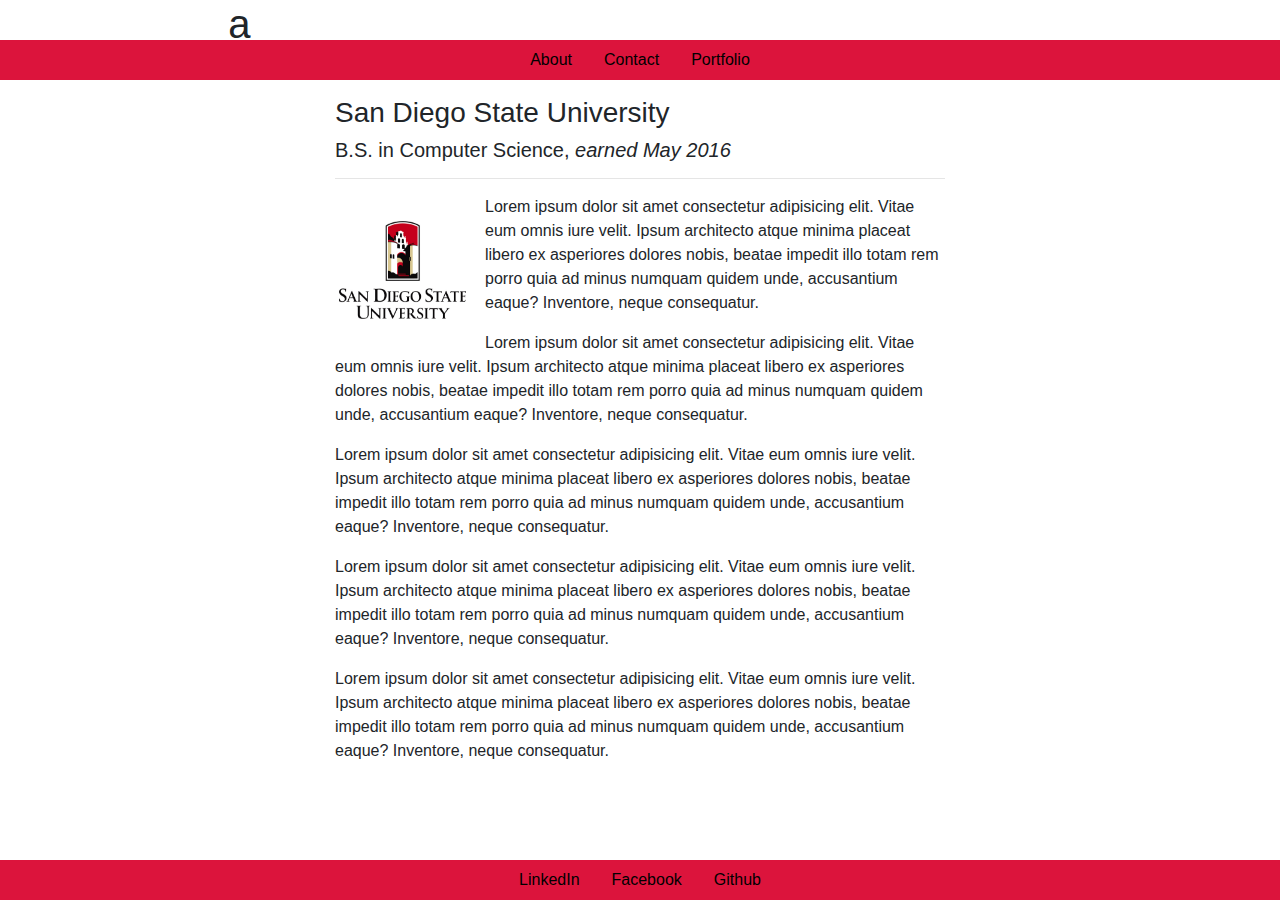
==== contact.html @ c9a513b7 "Added footer and header to contact.html and portfolio.html" ====
<!doctype html>
<html lang="en">

<head>
  <!-- Required meta tags -->
  <meta charset="utf-8">
  <meta name="viewport" content="width=device-width, initial-scale=1, shrink-to-fit=no">

  <!-- Bootstrap CSS -->
  <link rel="stylesheet" href="https://maxcdn.bootstrapcdn.com/bootstrap/4.0.0/css/bootstrap.min.css"
    integrity="sha384-Gn5384xqQ1aoWXA+058RXPxPg6fy4IWvTNh0E263XmFcJlSAwiGgFAW/dAiS6JXm" crossorigin="anonymous">
  <link rel="stylesheet" href="assets/css/style.css">

  <title>My Contact Info</title>
</head>

<body>

  <div class="container-fluid">
    <header class="row justify-content-center fixed-top">
      <div class="col-xl-auto">
        <ul class="nav">
          <li class="nav-item">
            <a class="nav-link active" href="index.html">About</a>
          </li>
          <li class="nav-item">
            <a class="nav-link" href="contact.html">Contact</a>
          </li>
          <li class="nav-item">
            <a class="nav-link" href="portfolio.html">Portfolio</a>
          </li>
        </ul>
      </div>
    </header>


    <section class="row justify-content-center">
      <div class="col-xl-8 banner"><h1> a</h1>
      </div>
    </section>

    <section class="row justify-content-center">
      <div class="col-xl-6 bio">
        <h3>San Diego State University</h3>
        <h5>B.S. in Computer Science, <i>earned May 2016</i></h5>
        <hr>
        <image class="SDSU float-left"
          src="assets/images/SDSU.jpg"></image>
        <p> Lorem ipsum dolor sit amet consectetur adipisicing elit. Vitae eum omnis iure velit. Ipsum architecto atque
          minima placeat libero ex asperiores dolores nobis, beatae impedit illo totam rem porro quia ad minus numquam
          quidem unde, accusantium eaque? Inventore, neque consequatur.</p>
          <p> Lorem ipsum dolor sit amet consectetur adipisicing elit. Vitae eum omnis iure velit. Ipsum architecto atque
            minima placeat libero ex asperiores dolores nobis, beatae impedit illo totam rem porro quia ad minus numquam
            quidem unde, accusantium eaque? Inventore, neque consequatur.</p>
            <p> Lorem ipsum dolor sit amet consectetur adipisicing elit. Vitae eum omnis iure velit. Ipsum architecto atque
              minima placeat libero ex asperiores dolores nobis, beatae impedit illo totam rem porro quia ad minus numquam
              quidem unde, accusantium eaque? Inventore, neque consequatur.</p>
              <p> Lorem ipsum dolor sit amet consectetur adipisicing elit. Vitae eum omnis iure velit. Ipsum architecto atque
                minima placeat libero ex asperiores dolores nobis, beatae impedit illo totam rem porro quia ad minus numquam
                quidem unde, accusantium eaque? Inventore, neque consequatur.</p>
                <p> Lorem ipsum dolor sit amet consectetur adipisicing elit. Vitae eum omnis iure velit. Ipsum architecto atque
                  minima placeat libero ex asperiores dolores nobis, beatae impedit illo totam rem porro quia ad minus numquam
                  quidem unde, accusantium eaque? Inventore, neque consequatur.</p>
      </div>
    </section>

    <footer class="row justify-content-center fixed-bottom">
      <div class="col-xl-auto">
        <ul class="nav">
          <li class="nav-item">
            <a class="nav-link active" href="#">LinkedIn</a>
          </li>
          <li class="nav-item">
            <a class="nav-link" href="#">Facebook</a>
          </li>
          <li class="nav-item">
            <a class="nav-link" href="#">Github</a>
          </li>
        </ul>
      </div>
    </footer>
  </div>


  <!-- Optional JavaScript -->
  <!-- jQuery first, then Popper.js, then Bootstrap JS -->
  <script src="https://code.jquery.com/jquery-3.2.1.slim.min.js"
    integrity="sha384-KJ3o2DKtIkvYIK3UENzmM7KCkRr/rE9/Qpg6aAZGJwFDMVNA/GpGFF93hXpG5KkN"
    crossorigin="anonymous"></script>
  <script src="https://cdnjs.cloudflare.com/ajax/libs/popper.js/1.12.9/umd/popper.min.js"
    integrity="sha384-ApNbgh9B+Y1QKtv3Rn7W3mgPxhU9K/ScQsAP7hUibX39j7fakFPskvXusvfa0b4Q"
    crossorigin="anonymous"></script>
  <script src="https://maxcdn.bootstrapcdn.com/bootstrap/4.0.0/js/bootstrap.min.js"
    integrity="sha384-JZR6Spejh4U02d8jOt6vLEHfe/JQGiRRSQQxSfFWpi1MquVdAyjUar5+76PVCmYl"
    crossorigin="anonymous"></script>
</body>

</html>
---- assets/css/style.css ----
.bio {
    padding-top: 40px;
    padding-bottom: 40px;
}

img {
    padding-right: 15px;
    height: 150px;
    width: 150px;
}

header {
    margin-top: 40px;
    background-color: crimson;
}

footer {
    background-color:  crimson;
}

a:link {
    color: black;
}

a:visited {
    color: white;
}
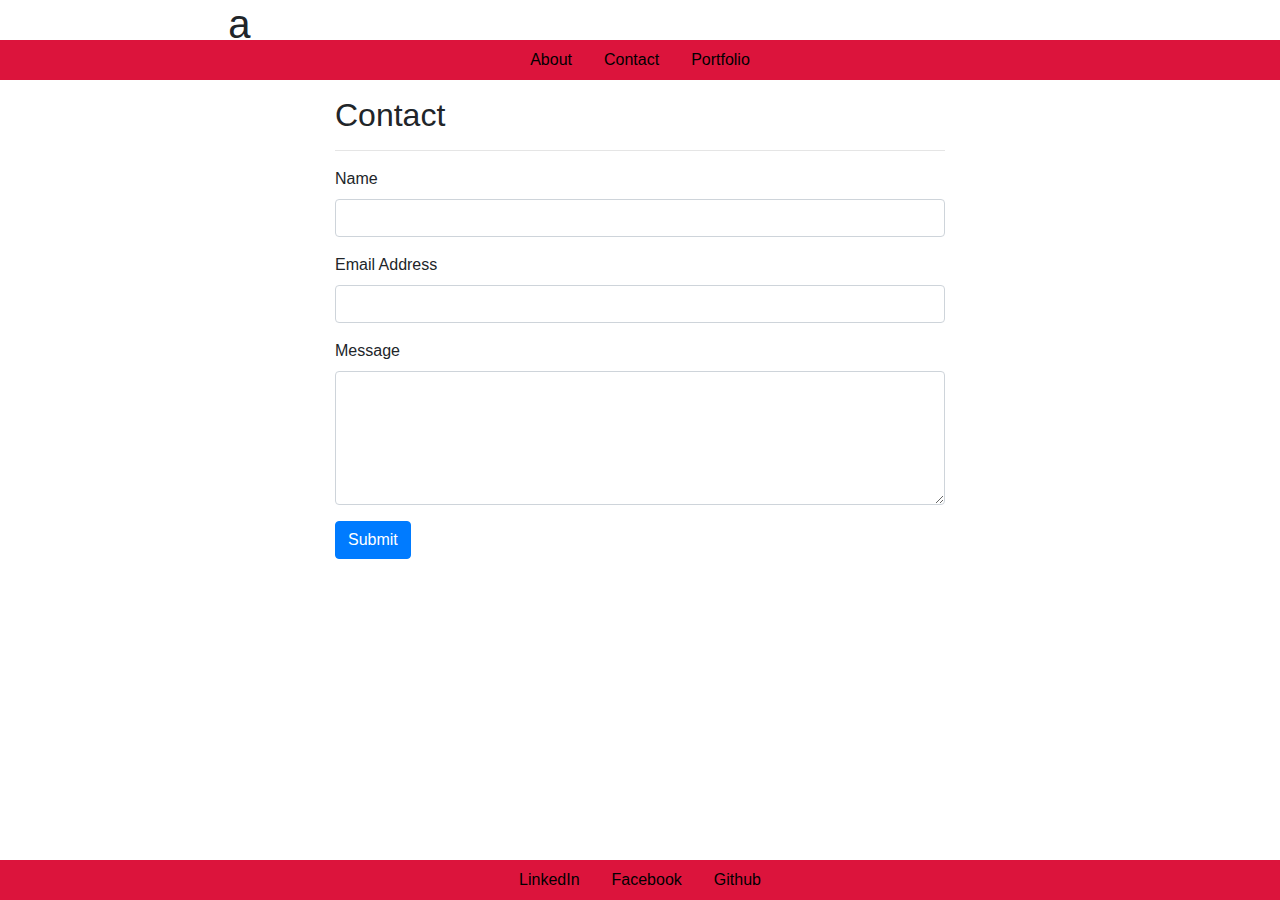
==== commit 09e42859: "Added form to contacts page and hrefs to footer links" ====
--- a/contact.html
+++ b/contact.html
@@ -41,26 +41,25 @@
 
     <section class="row justify-content-center">
       <div class="col-xl-6 bio">
-        <h3>San Diego State University</h3>
-        <h5>B.S. in Computer Science, <i>earned May 2016</i></h5>
+        <h2>Contact</h2>
         <hr>
-        <image class="SDSU float-left"
-          src="assets/images/SDSU.jpg"></image>
-        <p> Lorem ipsum dolor sit amet consectetur adipisicing elit. Vitae eum omnis iure velit. Ipsum architecto atque
-          minima placeat libero ex asperiores dolores nobis, beatae impedit illo totam rem porro quia ad minus numquam
-          quidem unde, accusantium eaque? Inventore, neque consequatur.</p>
-          <p> Lorem ipsum dolor sit amet consectetur adipisicing elit. Vitae eum omnis iure velit. Ipsum architecto atque
-            minima placeat libero ex asperiores dolores nobis, beatae impedit illo totam rem porro quia ad minus numquam
-            quidem unde, accusantium eaque? Inventore, neque consequatur.</p>
-            <p> Lorem ipsum dolor sit amet consectetur adipisicing elit. Vitae eum omnis iure velit. Ipsum architecto atque
-              minima placeat libero ex asperiores dolores nobis, beatae impedit illo totam rem porro quia ad minus numquam
-              quidem unde, accusantium eaque? Inventore, neque consequatur.</p>
-              <p> Lorem ipsum dolor sit amet consectetur adipisicing elit. Vitae eum omnis iure velit. Ipsum architecto atque
-                minima placeat libero ex asperiores dolores nobis, beatae impedit illo totam rem porro quia ad minus numquam
-                quidem unde, accusantium eaque? Inventore, neque consequatur.</p>
-                <p> Lorem ipsum dolor sit amet consectetur adipisicing elit. Vitae eum omnis iure velit. Ipsum architecto atque
-                  minima placeat libero ex asperiores dolores nobis, beatae impedit illo totam rem porro quia ad minus numquam
-                  quidem unde, accusantium eaque? Inventore, neque consequatur.</p>
+        <form>
+            <div class="form-group">
+              <label for="NameInput">Name</label>
+              <input type="text" class="form-control" id="nameInput" placeholder="">
+            </div>
+            <div class="form-group">
+                <label for="EmailInput">Email Address</label>
+                <input type="email" class="form-control" id="emailInput" placeholder="">
+            </div>
+            <div class="form-group">
+              <label for="Textarea">Message</label>
+              <textarea class="form-control" id="messageInput" rows="5"></textarea>
+            </div>
+            <div class="form-group">
+                <button type="button" class="btn btn-primary" id="submitEmail" placeholder="">Submit</button>
+              </div>
+          </form>
       </div>
     </section>
 
@@ -68,13 +67,13 @@
       <div class="col-xl-auto">
         <ul class="nav">
           <li class="nav-item">
-            <a class="nav-link active" href="#">LinkedIn</a>
+            <a class="nav-link active" target="_blank" href="https://www.linkedin.com/in/connor-m-7b233735/">LinkedIn</a>
           </li>
           <li class="nav-item">
-            <a class="nav-link" href="#">Facebook</a>
+            <a class="nav-link" target="_blank" href="https://www.facebook.com/connor.melton.71">Facebook</a>
           </li>
           <li class="nav-item">
-            <a class="nav-link" href="#">Github</a>
+            <a class="nav-link" target="_blank" href="https://github.com/melty100?tab=repositories">Github</a>
           </li>
         </ul>
       </div>
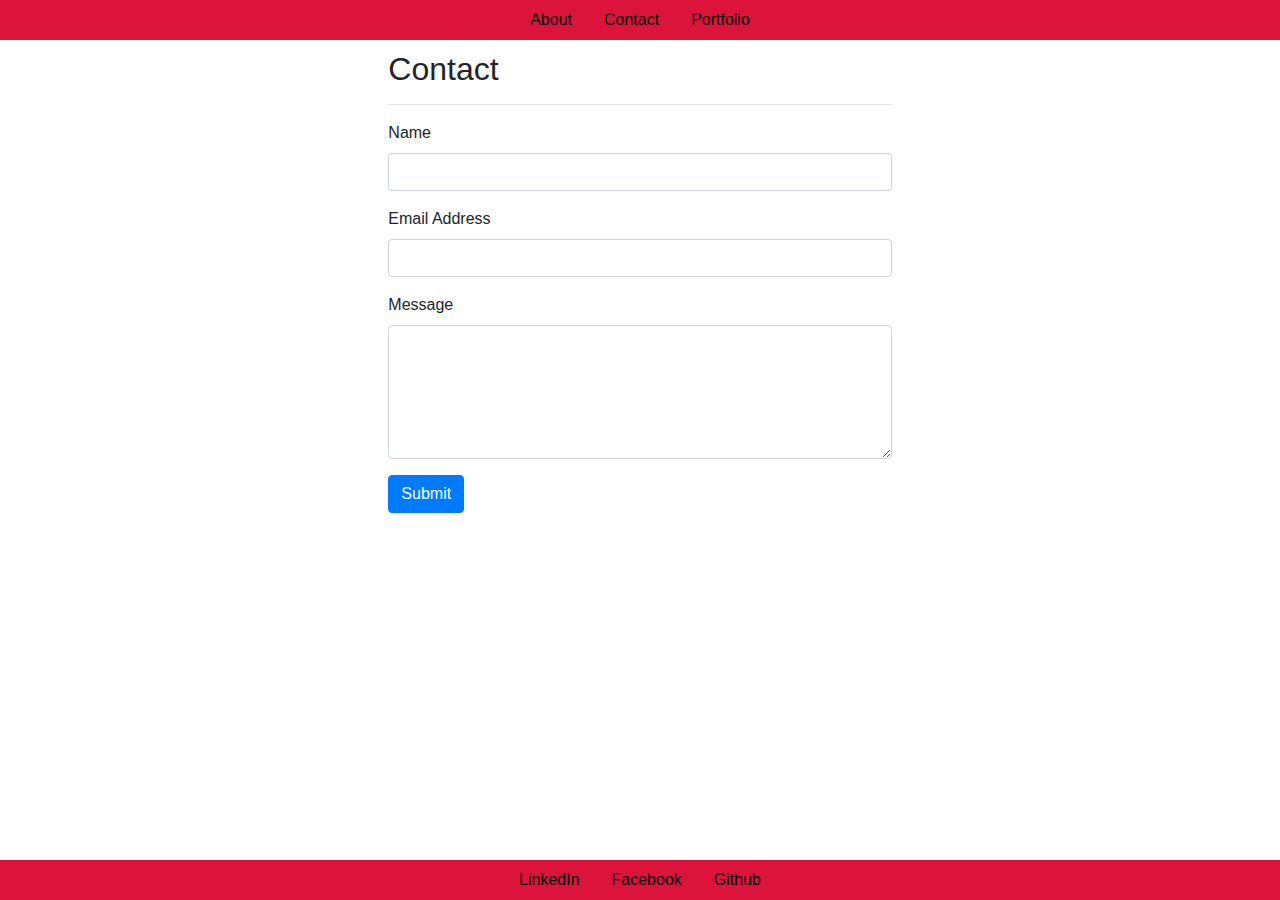
==== commit c80720ee: "Added responsive class for images and removed xl from col class declarations" ====
--- a/contact.html
+++ b/contact.html
@@ -18,7 +18,7 @@
 
   <div class="container-fluid">
     <header class="row justify-content-center fixed-top">
-      <div class="col-xl-auto">
+      <div class="col-auto">
         <ul class="nav">
           <li class="nav-item">
             <a class="nav-link active" href="index.html">About</a>
@@ -33,14 +33,8 @@
       </div>
     </header>
 
-
     <section class="row justify-content-center">
-      <div class="col-xl-8 banner"><h1> a</h1>
-      </div>
-    </section>
-
-    <section class="row justify-content-center">
-      <div class="col-xl-6 bio">
+      <div class="col-5 bio">
         <h2>Contact</h2>
         <hr>
         <form>
@@ -64,7 +58,7 @@
     </section>
 
     <footer class="row justify-content-center fixed-bottom">
-      <div class="col-xl-auto">
+      <div class="col-auto">
         <ul class="nav">
           <li class="nav-item">
             <a class="nav-link active" target="_blank" href="https://www.linkedin.com/in/connor-m-7b233735/">LinkedIn</a>
--- a/assets/css/style.css
+++ b/assets/css/style.css
@@ -1,21 +1,31 @@
 .bio {
-    padding-top: 40px;
-    padding-bottom: 40px;
+    padding-bottom: 25px;
 }
 
-img {
+.SDSU {
     padding-right: 15px;
-    height: 150px;
-    width: 150px;
 }
 
+
 header {
-    margin-top: 40px;
     background-color: crimson;
+    margin-bottom: 40px;
+}
+
+section {
+    margin-top:50px;
 }
 
 footer {
-    background-color:  crimson;
+    background-color: crimson;
+
+}
+
+.responsive {
+    width: 100%;
+    max-width: 200px;
+    max-height: 200px;
+    height: auto;
 }
 
 a:link {
